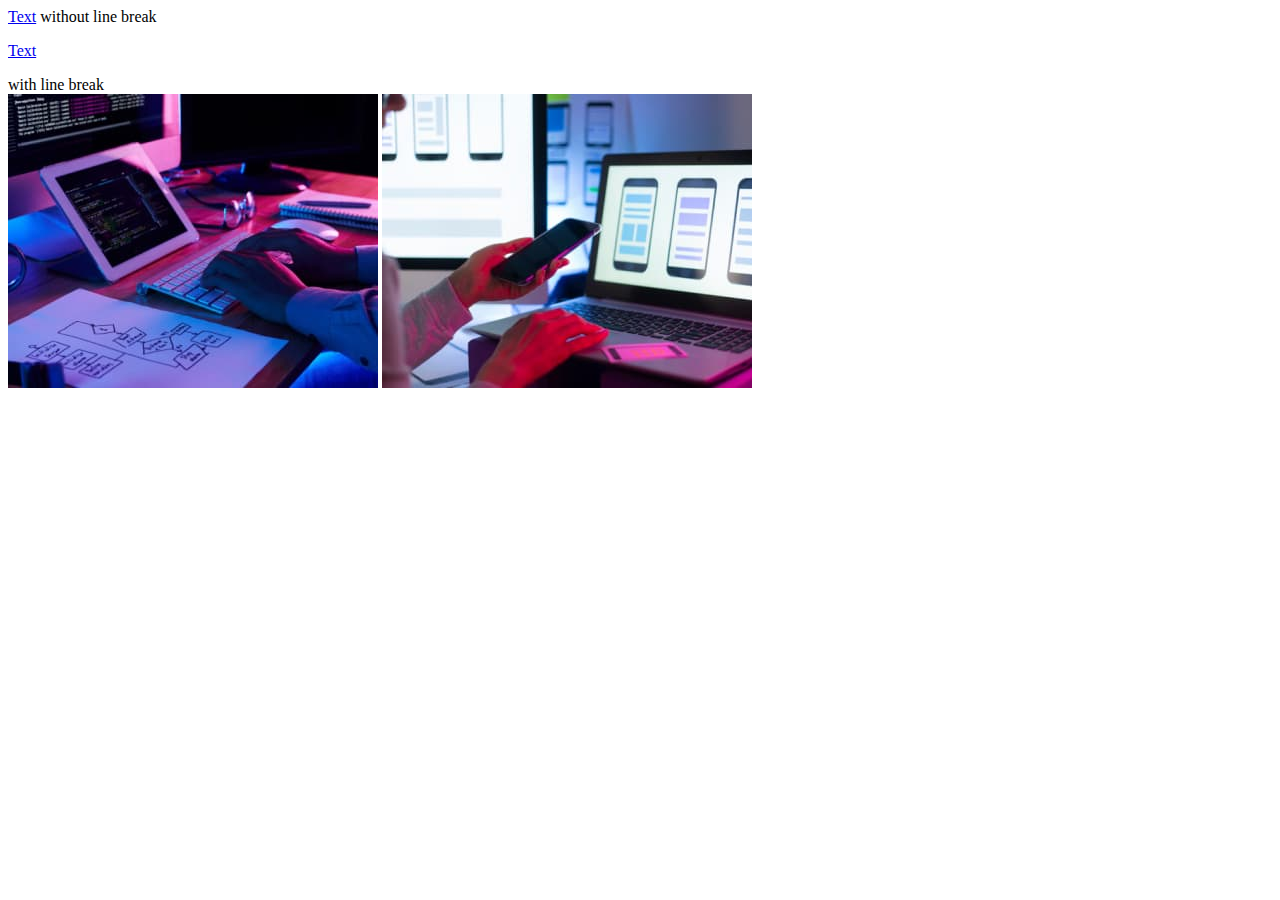
==== exercise-1.html @ b851eddf "update" ====
<!DOCTYPE html>
<html lang="en">
  <head>
    <meta charset="UTF-8" />
    <meta http-equiv="X-UA-Compatible" content="IE=edge" />
    <meta name="viewport" content="width=device-width, initial-scale=1.0" />
    <title>Document</title>
  </head>
  <body>
    <div class="box">
      <a href="#" class="link-inline"><span>Text</span></a>
      without line break
    </div>
    <div class="box">
      <a href="#" class="link-block"><p>Text</p></a>
      with line break
    </div>

    <a class="link" target="_blank" href="https://goit.global">
      <img src="images/img-1.jpg" alt="note in laptop"
    /></a>

    <a class="link" target="_blank" href="https://goit.global">
      <img src="images/img-2.jpg" alt="note on paper"
    /></a>
  </body>
</html>
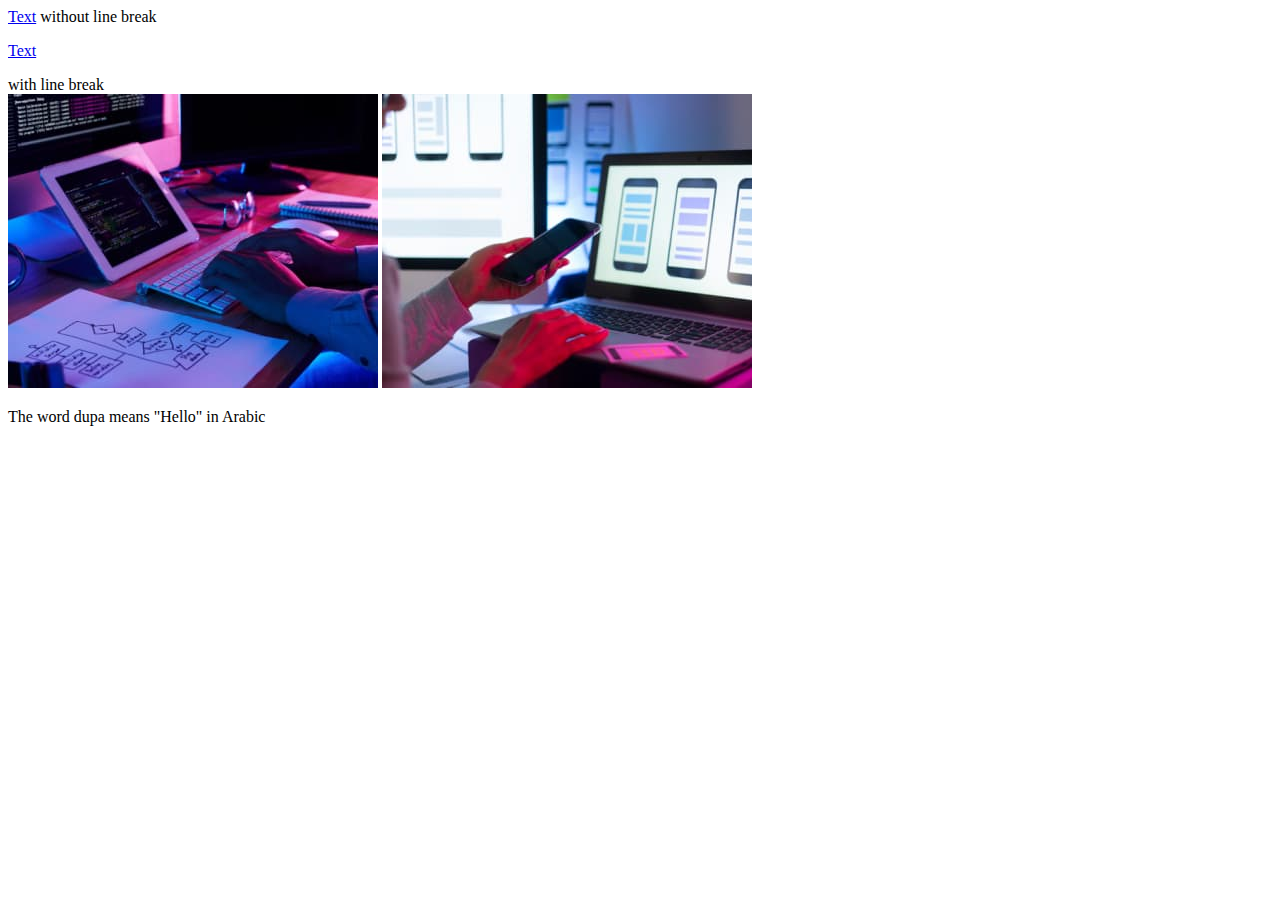
==== commit 7bedd461: "update" ====
--- a/exercise-1.html
+++ b/exercise-1.html
@@ -23,5 +23,9 @@
     <a class="link" target="_blank" href="https://goit.global">
       <img src="images/img-2.jpg" alt="note on paper"
     /></a>
+
+    <p>
+      The word <bdi>dupa</bdi> means "Hello" in Arabic
+    </p>
   </body>
 </html>
